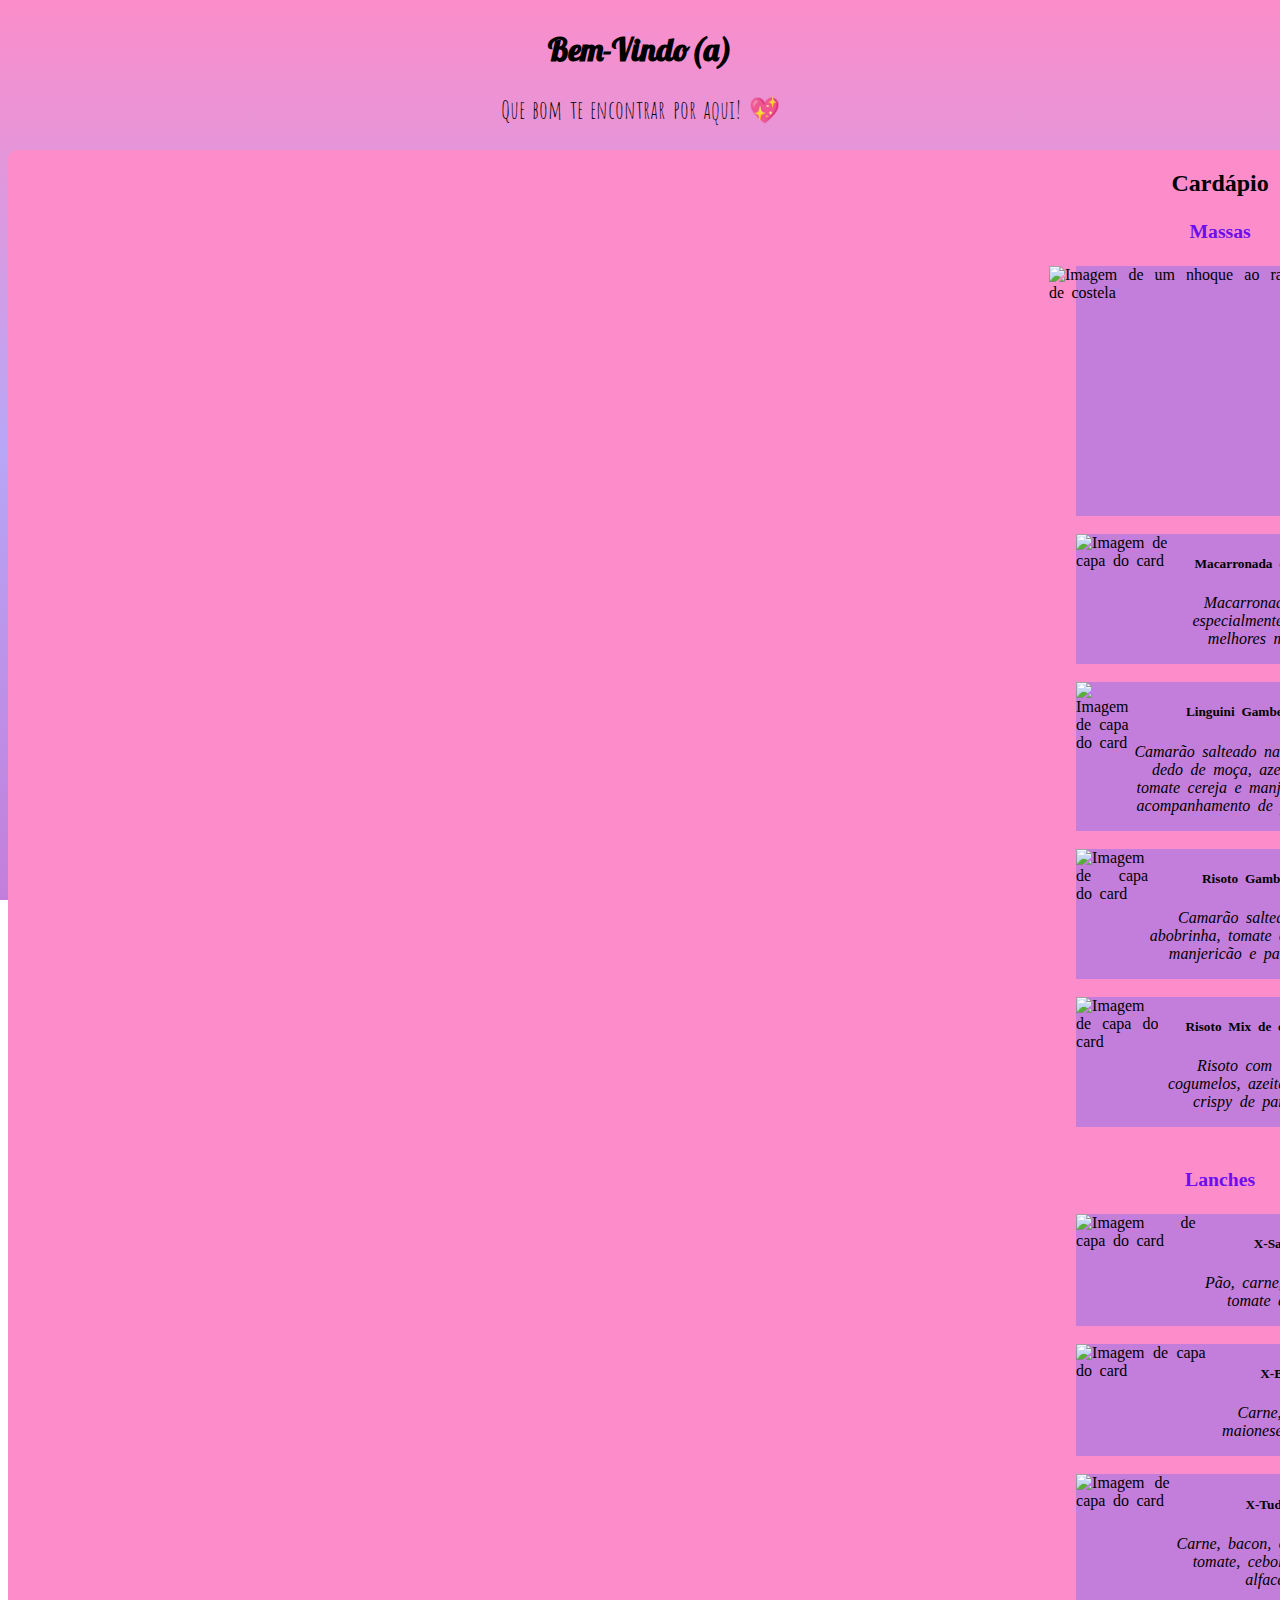
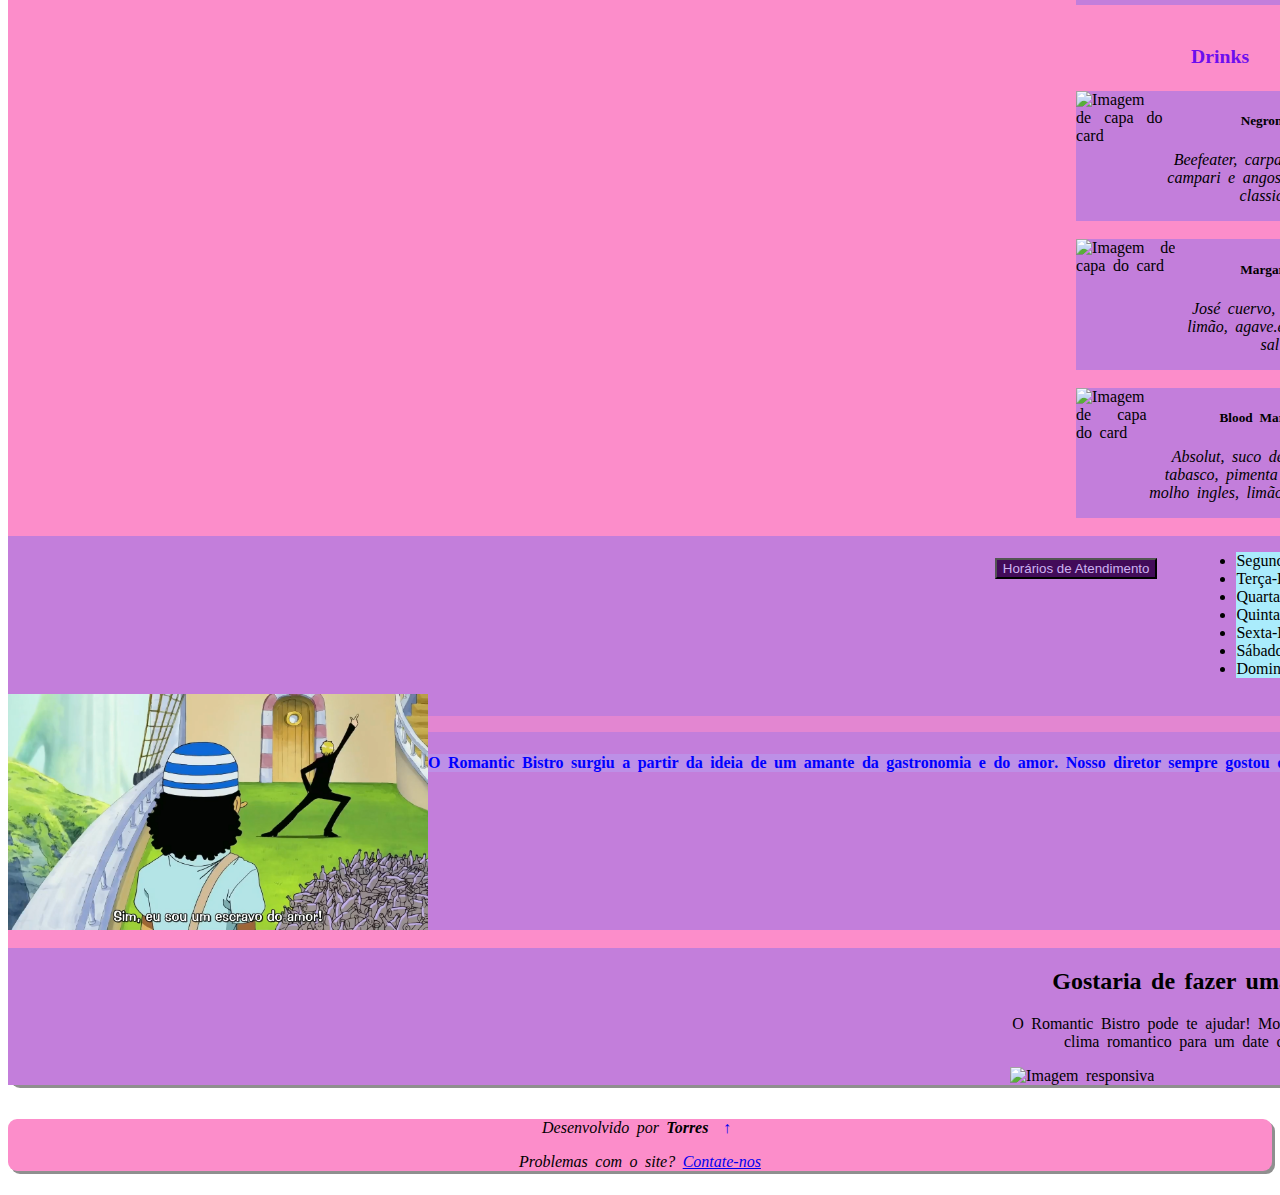
==== culinaria/Restaurante.html @ 9c20aad9 "Versão com bootstrap para deixar responsivo." ====
<!DOCTYPE html>
<html lang="pt-br">
  <head>
    <!-- Meta tags Obrigatórias -->
    <meta charset="utf-8">
    <meta name="viewport" content="width=device-width, initial-scale=1, shrink-to-fit=no">

    <!-- Bootstrap CSS -->
    <link rel="stylesheet" href="https://stackpath.bootstrapcdn.com/bootstrap/4.1.3/css/bootstrap.min.css" integrity="sha384-MCw98/SFnGE8fJT3GXwEOngsV7Zt27NXFoaoApmYm81iuXoPkFOJwJ8ERdknLPMO" crossorigin="anonymous">
    <title>Romantic Bistro</title>
    <link rel="stylesheet" href="style.css">
    <link rel="shortcut icon" href="Romantic-ico.ico" type="image/x-icon">
   
  </head>
  <body>
    
    
    </div>

<div class="container">
  <header>
    <h1 id="Home">Bem-Vindo(a)</h1>
   

<p class="msgfofa">Que bom te encontrar por aqui! &#x1F496; </p>
</header> 


  
 

  
  


   
       
<div class="container-fluid">


   <main>
                 <section>
                 <H2>Cardápio</H2>
  </section>
  <Section class="Cardápio">
                 <article><h3>Massas</h3>


   <div class="card" style="width: 18rem;">
    <img class="card-img-top" src="https://www.vaisefood.com/wp-content/uploads/2012/10/eclatnhoque.jpg" width="250px" height="250px" alt="Imagem de um nhoque ao ragu de costela">
    <div class="card-body">
      <h5 class="card-title">Nhoque ao ragu</h5>
      <p class="card-text">  <em >Nhoque feito de mandioquinha e servido ao ragu de costela</em></p>

    </div>
  </div>
  </article>
                   <br>

  <div class="card" style="width: 18rem;">
    <img class="card-img-top" src="https://www.sabornamesa.com.br/media/k2/items/cache/b5b56b2ae93d3dc958cf0c21c9383b18_XL.jpg" alt="Imagem de capa do card">
    <div class="card-body">
      <h5 class="card-title">Macarronada da Mama</h5>
      <p class="card-text"> <em>Macarronada feita especialmente com os melhores molhos.</em></p>
    </div>
  </div>
    <br>
  <div class="card" style="width: 18rem;">
    <img class="card-img-top" src="https://assets.tmecosys.com/image/upload/t_web767x639/img/recipe/ras/Assets/6F0ECA0E-A9C2-4C42-9F58-14011294F7CB/Derivates/876e59d9-e113-4b2c-ba5f-9ec420fe3b0e.jpg" alt="Imagem de capa do card">
    <div class="card-body">
      <h5 class="card-title">Linguini Gamberetti</h5>
      <p class="card-text"> <em>Camarão salteado na abobrinha, dedo de moça, azeite, alho, tomate cereja e manjericão com acompanhamento de pangratatto</em></p>
    </div>
  </div>
  <br>

  <div class="card" style="width: 18rem;">
    <img class="card-img-top" src="https://www.donnamoderna.com/content/uploads/2021/11/Risotto-ai-gamberetti.jpg" alt="Imagem de capa do card">
    <div class="card-body">
      <h5 class="card-title">Risoto Gamberetti</h5>
      <p class="card-text">  <em>Camarão salteado com abobrinha, tomate cereja, alho, manjericão e pangrattato.</em></p>
    </div>
  </div>
  <br>


  <div class="card" style="width: 18rem;">
    <img class="card-img-top" src="https://s2.glbimg.com/APk8pOrM29fQle4OjOHifg9mUHg=/0x0:1080x608/924x0/smart/filters:strip_icc()/i.s3.glbimg.com/v1/AUTH_e84042ef78cb4708aeebdf1c68c6cbd6/internal_photos/bs/2022/2/7/7NkGZzQpWTB3ryM8kEFQ/capa-materia-gshow-2022-01-29t135328.257.png" alt="Imagem de capa do card">
    <div class="card-body">
      <h5 class="card-title">Risoto Mix de cogumelos</h5>
      <p class="card-text">     <em>Risoto com mix de cogumelos, azeite trufado e crispy de parmesão.</em></p>
    </div>
  </div>
  <br>





                 <article><h3>Lanches</h3>
                  <div class="card" style="width: 18rem;">
                    <img class="card-img-top" src="https://assets.unileversolutions.com/recipes-v2/106684.jpg" alt="Imagem de capa do card">
                    <div class="card-body">
                      <h5 class="card-title">X-Salada</h5>
                      <p class="card-text">     <em>Pão, carne, maionese, tomate e queijo</em></p>
                    </div>
                  </div>
                  <br>
                  <div class="card" style="width: 18rem;">
                    <img class="card-img-top" src="https://www.sabornamesa.com.br/media/k2/items/cache/5098e75e57e36807c173cb7490b1b0d2_XL.jpg" alt="Imagem de capa do card">
                    <div class="card-body">
                      <h5 class="card-title">X-Bacon</h5>
                      <p class="card-text"> <em>Carne, bacon, maionese e alface.</em></p>
                    </div>
                  </div>
                  <br>
                  <div class="card" style="width: 18rem;">
                    <img class="card-img-top" src="https://media-cdn.tripadvisor.com/media/photo-s/0b/ed/c8/10/x-tudo.jpg" alt="Imagem de capa do card">
                    <div class="card-body">
                      <h5 class="card-title">X-Tudo</h5>
                      <p class="card-text">    <em>Carne, bacon, ovo, queijo, tomate, cebola roxa e alface.</em></p>
                    </div>
                  </div>
                  <br>



  <article><h3>Drinks</h3> </article>
  <div class="card" style="width: 18rem;">
    <img class="card-img-top" src="https://conteudo.imguol.com.br/c/entretenimento/73/2020/09/10/negroni-1599771396384_v2_3x4.jpg" alt="Imagem de capa do card">
    <div class="card-body">
      <h5 class="card-title">Negroni</h5>
      <p class="card-text">  <em>Beefeater, carpano classic, campari e angostura bitter's classic.</em></p>
    </div>
  </div>
  <br>

  <div class="card" style="width: 18rem;">
    <img class="card-img-top" src="https://www.xl1.com.br/wp-content/uploads/2022/01/Margarita.jpg" alt="Imagem de capa do card">
    <div class="card-body">
      <h5 class="card-title">Margarita</h5>
      <p class="card-text">  <em>José cuervo, cointreau, limão, agave.e borda de sal</em></p>
    </div>
  </div>
  <br>

  <div class="card" style="width: 18rem;">
    <img class="card-img-top" src="https://images.immediate.co.uk/production/volatile/sites/30/2020/08/bloody-mary-a2983ba.jpg" alt="Imagem de capa do card">
    <div class="card-body">
      <h5 class="card-title">Blood Mary</h5>
      <p class="card-text"><em>Absolut, suco de tomate, tabasco, pimenta do reino, molho ingles, limão e cenoura.</em></p>
    </div>
  </div>

  
  <br>

  <div class="accordion" id="accordionExample">
    <div class="card">
      <div class="card-header" id="headingOne">
        <h5 class="mb-0">
          <button class="btn btn-secondary dropdown-toggle btn-lg btn-block" type="button" data-toggle="collapse" data-target="#collapseOne" aria-expanded="true" aria-controls="collapseOne">
            Horários de Atendimento
          </button>
        </h5>
      </div>
  
      <div id="collapseOne" class="collapse show" aria-labelledby="headingOne" data-parent="#accordionExample">
        <div class="card-body">
      
  <div class="card" style="width: 18rem;">
    <ul class="list-group list-group-flush">
      
      <li class="list-group-item">Segunda-Feira: Fechado</li>
      <li class="list-group-item">Terça-Feira: 18h às 22h</li>
      <li class="list-group-item">Quarta-Feira: 18h às 22h</li>
      <li class="list-group-item">Quinta-Feira: 18h às 22h</li>
      <li class="list-group-item">Sexta-Feira: 18h às 23h</li>
      <li class="list-group-item">Sábado: 15h às 00h</li>
      <li class="list-group-item">Domingo: 17h às 00h</li>
      
    </ul>
  </div>
        </div>
      </div>
    </div>

   
    <div class="card bg-dark text-white">
      <img class="img-fluid" src="imagens/OPEXPlayer.png" width="420px" alt="Imagem do card">
      <div class="card-img-overlay">
        <h5 class="card-title1">Como surgiu a ideia do bistro?</h5>
        <p class="card-text1">O Romantic Bistro surgiu a partir da ideia de um amante da gastronomia e do <strong>amor</strong>. Nosso diretor sempre gostou de filmes romanticos no estilo clichê e o mundo da cozinha. Com isso resolveu resolveu montar um restaurante conciliando as duas ideias: <strong>Amor & Culinária</strong>.</p>
     
      </div>
    </div>
      

<br>
  <div class="card">
    <div class="card-reserva">
      <h2 class="card-title">Gostaria de fazer uma reserva?</h2>
      <p class="card-text row-6">O Romantic Bistro pode te ajudar! Montamos mesas em um clima romantico para um date com seu amor.</p>
     <!-- <img class="card-img-bottom" src="https://all.accor.com/magazine/imagerie/restaurantes-romanticos-como-escolher-aec4.jpg"  alt="Imagem de capa do card">-->
     <img src="https://all.accor.com/magazine/imagerie/restaurantes-romanticos-como-escolher-aec4.jpg" class="img-fluid" alt="Imagem responsiva">
    </div>
  
  </div>

  

  </main>

</div>
<br>
<footer><p>Desenvolvido por <strong>Torres</strong>  <a id="inicio" href="Restaurante.html">&uparrow;</a> </p>
<p>Problemas com o site? <a href="#">Contate-nos</a></p> 

</footer>
</div>

    <!-- JavaScript (Opcional) -->
    <!-- jQuery primeiro, depois Popper.js, depois Bootstrap JS -->
    <script src="https://code.jquery.com/jquery-3.3.1.slim.min.js" integrity="sha384-q8i/X+965DzO0rT7abK41JStQIAqVgRVzpbzo5smXKp4YfRvH+8abtTE1Pi6jizo" crossorigin="anonymous"></script>
    <script src="https://cdnjs.cloudflare.com/ajax/libs/popper.js/1.14.3/umd/popper.min.js" integrity="sha384-ZMP7rVo3mIykV+2+9J3UJ46jBk0WLaUAdn689aCwoqbBJiSnjAK/l8WvCWPIPm49" crossorigin="anonymous"></script>
    <script src="https://stackpath.bootstrapcdn.com/bootstrap/4.1.3/js/bootstrap.min.js" integrity="sha384-ChfqqxuZUCnJSK3+MXmPNIyE6ZbWh2IMqE241rYiqJxyMiZ6OW/JmZQ5stwEULTy" crossorigin="anonymous"></script>
  </body>
</html>
---- culinaria/style.css ----
@import url('https://fonts.googleapis.com/css2?family=Amatic+SC&family=Anton&family=Lobster&display=swap');
:root {
    --h3-color: rgb(108, 14, 239);
    --h3-size: 19.7px;
    --h1-font-family: 'Lobster', 'cursive';
    
}



div{display: flow-root;
    word-spacing: 3.5px;
    text-decoration: none;
}

#inicio{text-decoration: none;
padding: 7px;}

h3{
    color: var(--h3-color);
    font-size: var(--h3-size);
    padding-top: 3px;
    padding-bottom: 3px;
}



body{
    background-image: linear-gradient(to top, #C37EDB,#B7A6F6, #FC8DCA);
    background-attachment: fixed;
    text-align: center;
}

h1{font-family:var(--h1-font-family);}

p.msgfofa{
    font-family: 'Amatic SC', 'cursive';
    font-size: 25px;
    text-align: center;
}

h3:hover{
    color:red
}



footer{
    background-color: #FC8DCA;
    font-style: oblique;
    text-align: center;
    border-radius: 9px;
    box-shadow: rgba(0, 0, 0, 0.438) 3px 3px 0px 0px;
    
    
    

}


p{
    text-indent: initial;
    text-align: center;
    flex-wrap: wrap;
}


.container-fluid{
    background-color: #FC8DCA;
  
    border-radius: 9px;
    text-align: justify;
    height: max-content;
    width: max-content;
    align-items: center;
    box-shadow: rgba(0, 0, 0, 0.438) 3px 3px 0px 0px;
   
    
    
}


a:hover{
    background-color: blanchedalmond;
    transition-delay: 0.5;
    border-radius: 2px;
    box-shadow: 3px 3px 10px rgba(32, 14, 14, 0.333);
    text-decoration: none;
    
}

.breadcrumb{
    background-color: #AAECFC;
    margin: 3px;
    display: inline-block;

    
    
}

.card{
    background-color: #C37EDB;
    text-align: center;
    display: flex;
    justify-content: center;
    text-align: justify;
    margin: auto;
   
    
}

.card-img-bottom{
    max-width: 450px;
    
    min-width: 150px;
}

.card-reserva{
    display: inline-table;
    margin: auto;
    
    max-width: 420px;
    min-width: 405px;
   
}


.list-group-item{
    background-color:#AAECFC;

}

main{
    text-align: center;
}

.btn{
   color: #CEB3F2;
   background-color: #420B59;
   
   
}

.card-title{
    text-align: center;
    
}



.card-text1{color:blue;
font-weight: bolder;
background-color: #b7a6f674;
}

.img-fluid{
    place-items: justify;
}

.card-title1{
    text-align: center;
    color: #730202;
    background-color: #fc8dca8f;
}
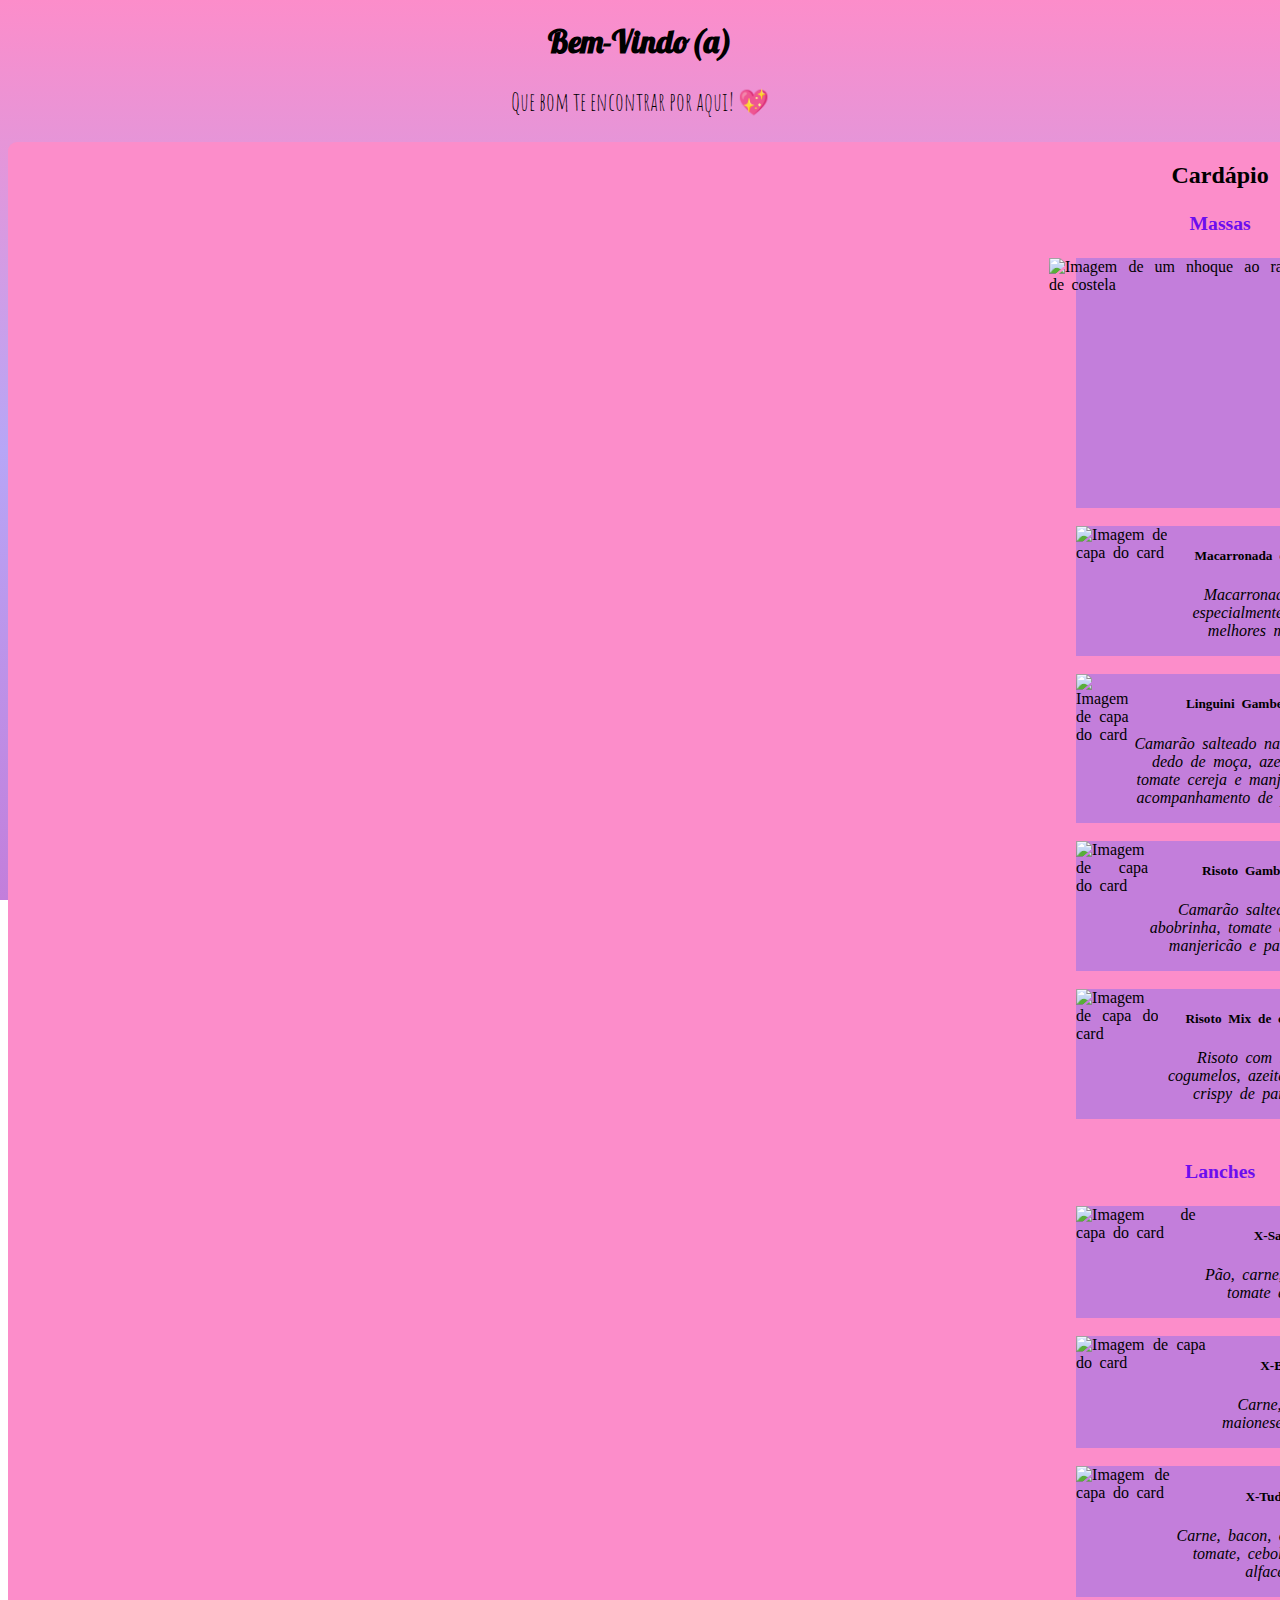
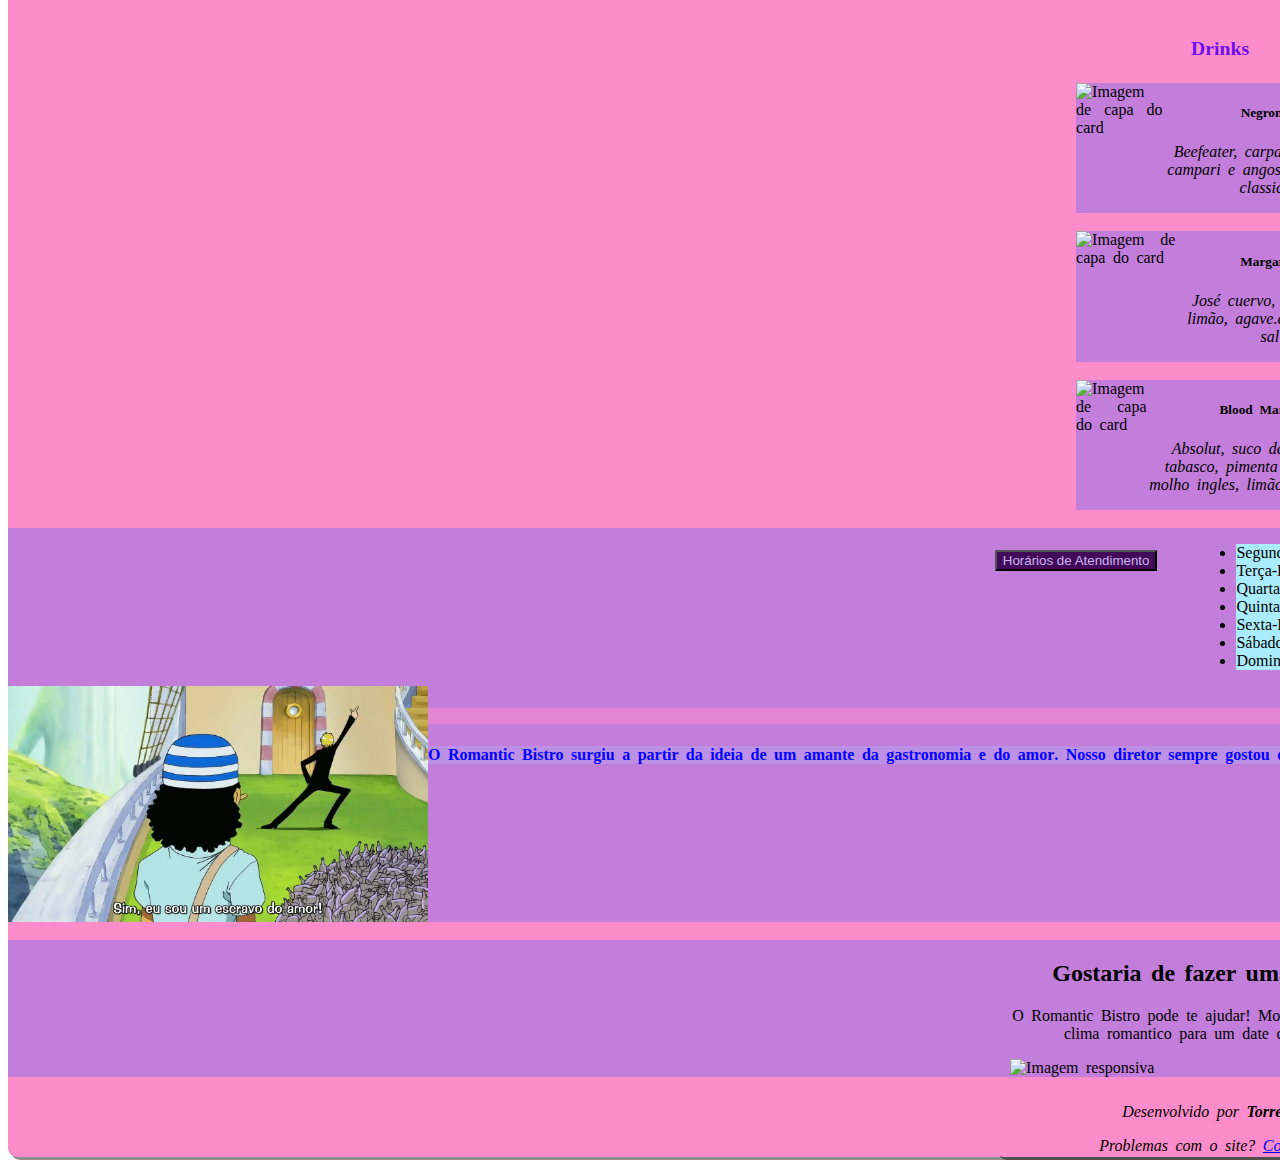
==== commit 899440c6: "Mobile first do site." ====
--- a/culinaria/Restaurante.html
+++ b/culinaria/Restaurante.html
@@ -15,29 +15,16 @@
   <body>
     
     
-    </div>
+    <header>
+      <h1 id="Home">Bem-Vindo(a)</h1>
+     
+  
+  <p class="msgfofa">Que bom te encontrar por aqui! &#x1F496; </p>
+  </header> 
+  
 
 <div class="container">
-  <header>
-    <h1 id="Home">Bem-Vindo(a)</h1>
-   
-
-<p class="msgfofa">Que bom te encontrar por aqui! &#x1F496; </p>
-</header> 
-
-
-  
  
-
-  
-  
-
-
-   
-       
-<div class="container-fluid">
-
-
    <main>
                  <section>
                  <H2>Cardápio</H2>
@@ -159,19 +146,19 @@
     <div class="card">
       <div class="card-header" id="headingOne">
         <h5 class="mb-0">
-          <button class="btn btn-secondary dropdown-toggle btn-lg btn-block" type="button" data-toggle="collapse" data-target="#collapseOne" aria-expanded="true" aria-controls="collapseOne">
+          <button class="btn btn-secondary dropdown-toggle btn-lg btn-block" type="button" data-toggle="collapse" data-target="#collapseOne" aria-expanded="false" aria-controls="collapseOne">
             Horários de Atendimento
           </button>
         </h5>
       </div>
   
-      <div id="collapseOne" class="collapse show" aria-labelledby="headingOne" data-parent="#accordionExample">
+      <div id="collapseOne" class="collapse" aria-labelledby="headingOne" data-parent="#accordionExample">
         <div class="card-body">
       
   <div class="card" style="width: 18rem;">
     <ul class="list-group list-group-flush">
       
-      <li class="list-group-item">Segunda-Feira: Fechado</li>
+      <li class="list-group-item">Segunda-Feira:<strong> Fechado</strong></li>
       <li class="list-group-item">Terça-Feira: 18h às 22h</li>
       <li class="list-group-item">Quarta-Feira: 18h às 22h</li>
       <li class="list-group-item">Quinta-Feira: 18h às 22h</li>
@@ -207,17 +194,18 @@
   
   </div>
 
-  
+  <footer><p>Desenvolvido por <strong>Torres</strong>  <a id="inicio" href="Restaurante.html">&uparrow;</a> </p>
+    <p>Problemas com o site? <a href="#">Contate-nos</a></p> 
+    
+    </footer>  
 
   </main>
 
+<br>
+
 </div>
-<br>
-<footer><p>Desenvolvido por <strong>Torres</strong>  <a id="inicio" href="Restaurante.html">&uparrow;</a> </p>
-<p>Problemas com o site? <a href="#">Contate-nos</a></p> 
-
-</footer>
-</div>
+
+
 
     <!-- JavaScript (Opcional) -->
     <!-- jQuery primeiro, depois Popper.js, depois Bootstrap JS -->
--- a/culinaria/style.css
+++ b/culinaria/style.css
@@ -1,6 +1,3 @@
-
-
-
 @import url('https://fonts.googleapis.com/css2?family=Amatic+SC&family=Anton&family=Lobster&display=swap');
 :root {
     --h3-color: rgb(108, 14, 239);
@@ -10,6 +7,21 @@
 }
 
 
+@media (max-width: 305.98px) {
+    header{ display: block;
+    text-align: center;
+    }
+    .container{ background-image: linear-gradient(to top, #C37EDB,#B7A6F6, #FC8DCA);
+        background-attachment: fixed;
+        margin: 10px;}}
+
+
+
+ 
+
+ header{margin: 10px;}
+
+ 
 
 div{display: flow-root;
     word-spacing: 3.5px;
@@ -54,6 +66,10 @@
     text-align: center;
     border-radius: 9px;
     box-shadow: rgba(0, 0, 0, 0.438) 3px 3px 0px 0px;
+    height: 70px;
+    width: 450px;
+    margin-top: 10px;
+    display: inline-block;
     
     
     
@@ -68,9 +84,9 @@
 }
 
 
-.container-fluid{
+.container{
     background-color: #FC8DCA;
-  
+    display: flex;
     border-radius: 9px;
     text-align: justify;
     height: max-content;
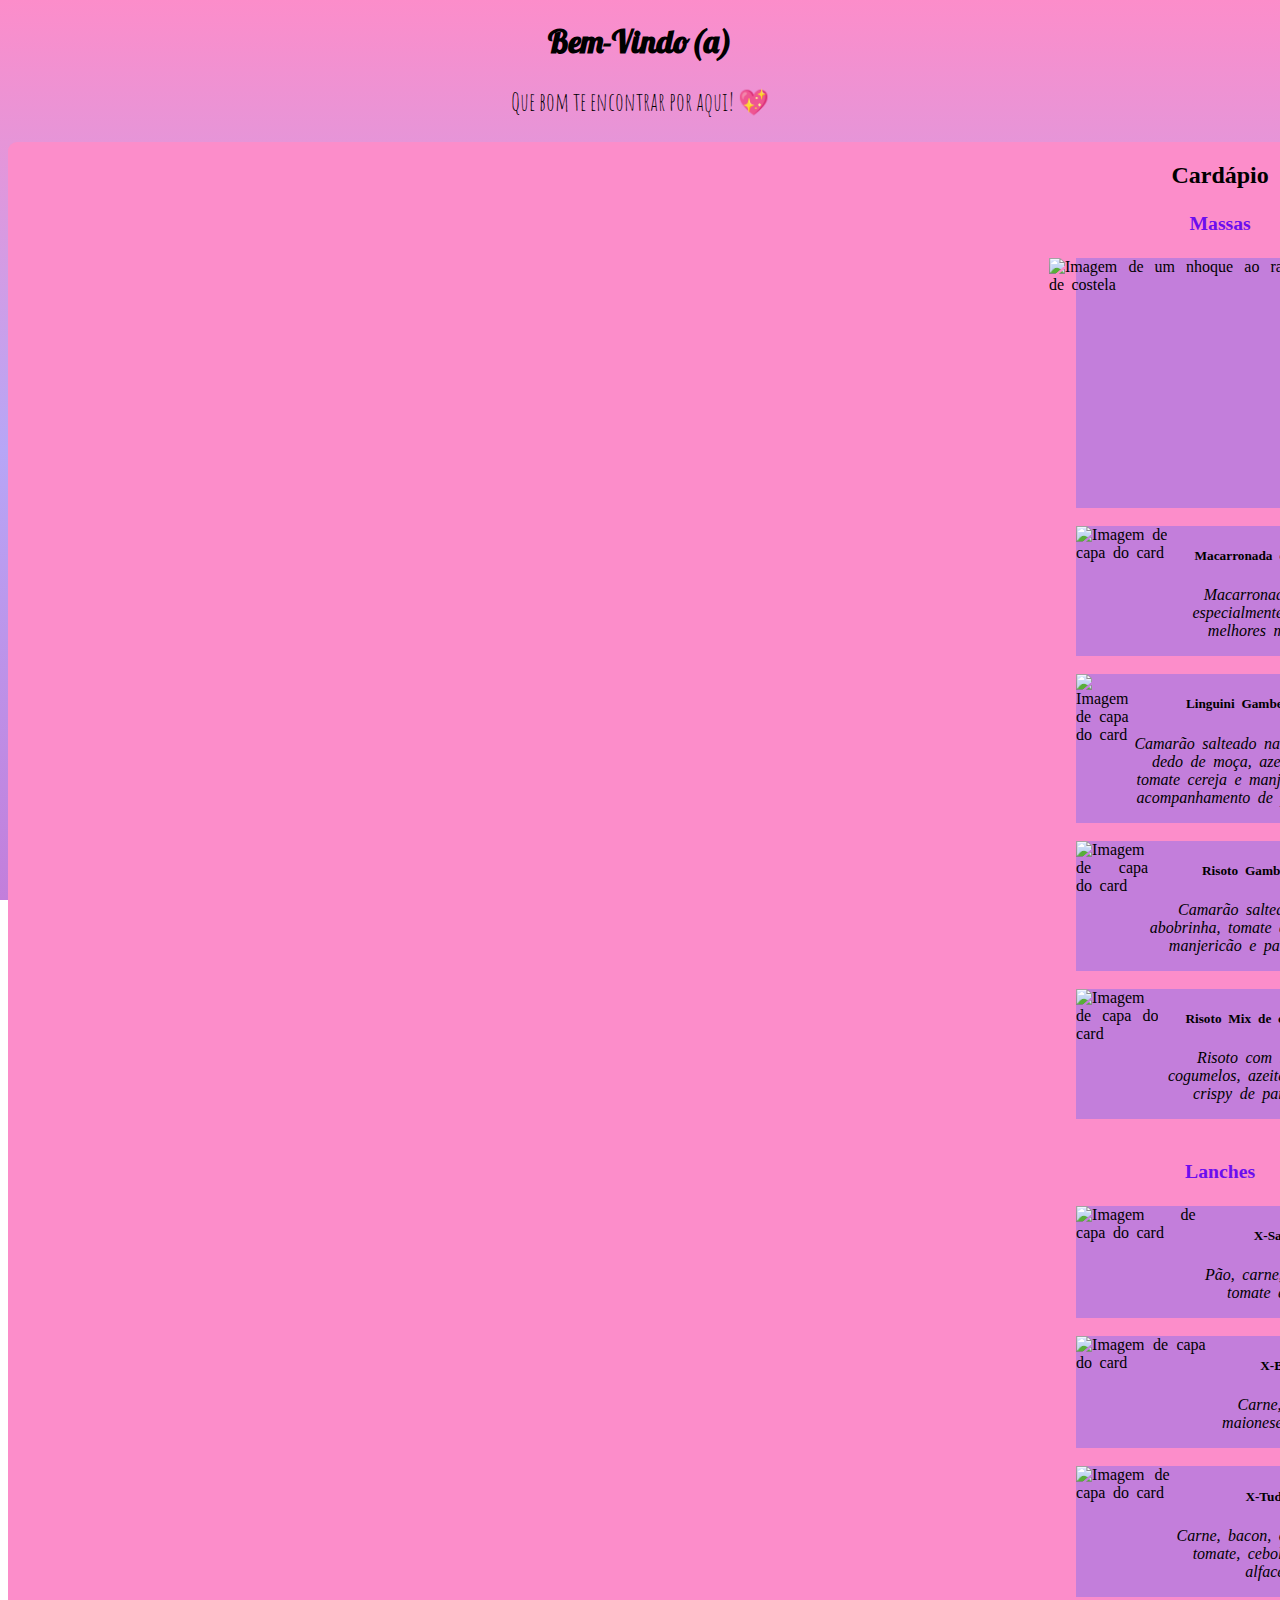
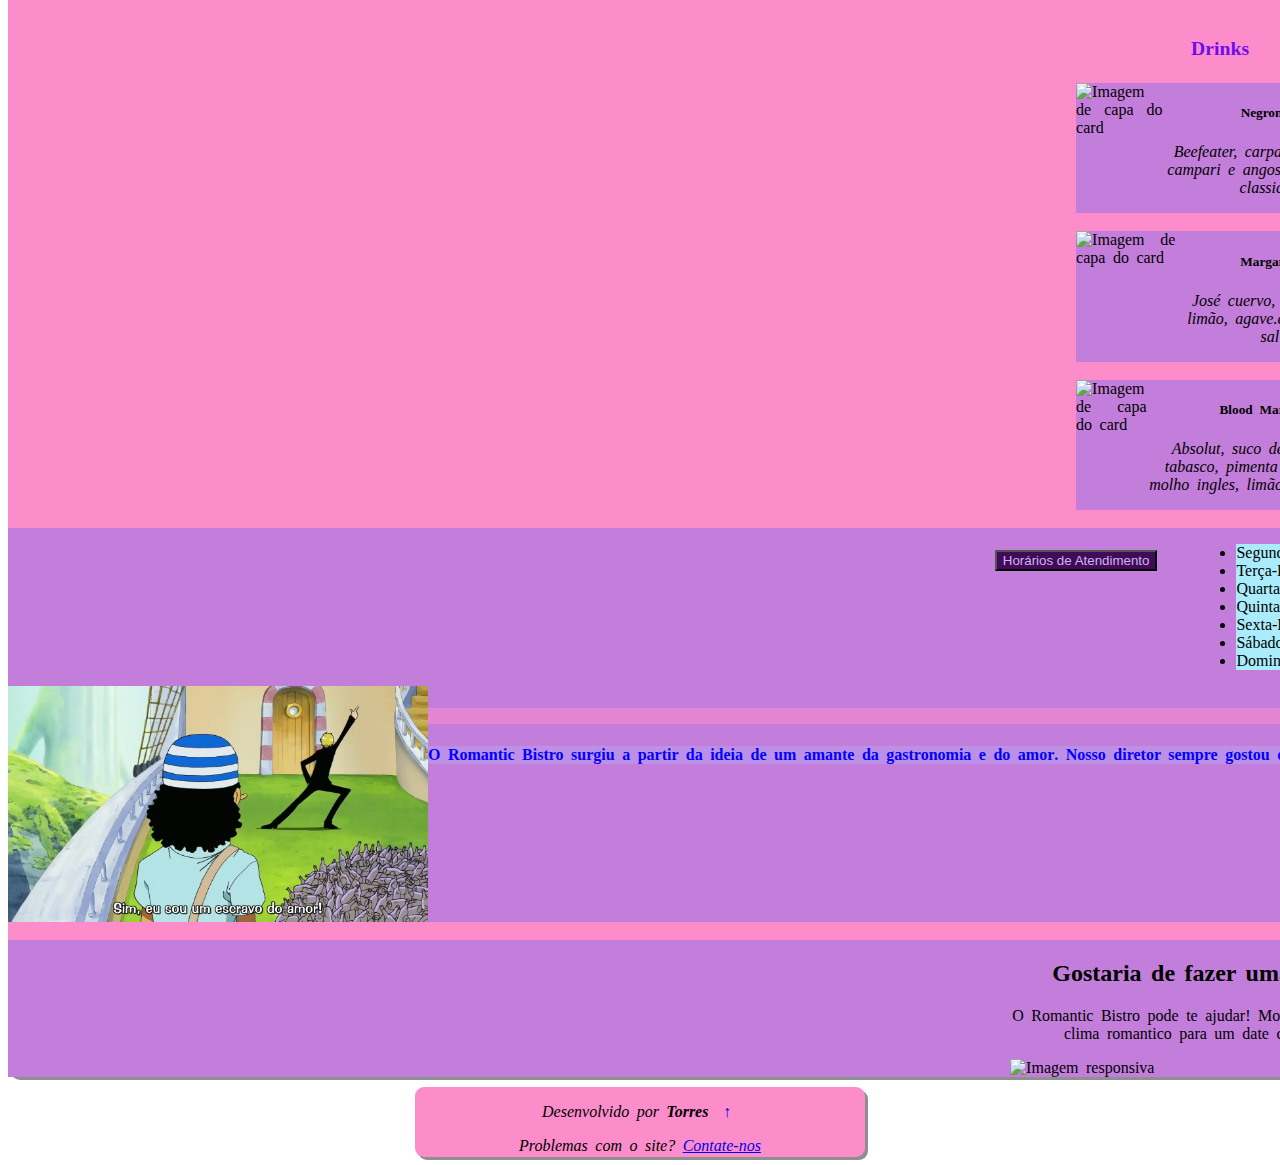
==== commit aa6e0f6d: "mudança no footer usando container-fluid" ====
--- a/culinaria/Restaurante.html
+++ b/culinaria/Restaurante.html
@@ -194,15 +194,20 @@
   
   </div>
 
+ 
+  
+
+  </main>
+
+<br>
+
+</div>
+
+<div class="container-fluid">
   <footer><p>Desenvolvido por <strong>Torres</strong>  <a id="inicio" href="Restaurante.html">&uparrow;</a> </p>
     <p>Problemas com o site? <a href="#">Contate-nos</a></p> 
     
     </footer>  
-
-  </main>
-
-<br>
-
 </div>
 
 
--- a/culinaria/style.css
+++ b/culinaria/style.css
@@ -13,7 +13,18 @@
     }
     .container{ background-image: linear-gradient(to top, #C37EDB,#B7A6F6, #FC8DCA);
         background-attachment: fixed;
-        margin: 10px;}}
+        margin: 10px;}
+        .card{
+            background-color: #C37EDB;
+            text-align: center;
+            display: flex;
+            justify-content: center;
+            text-align: justify;
+            margin: auto;
+           
+            
+        }
+    }
 
 
 
